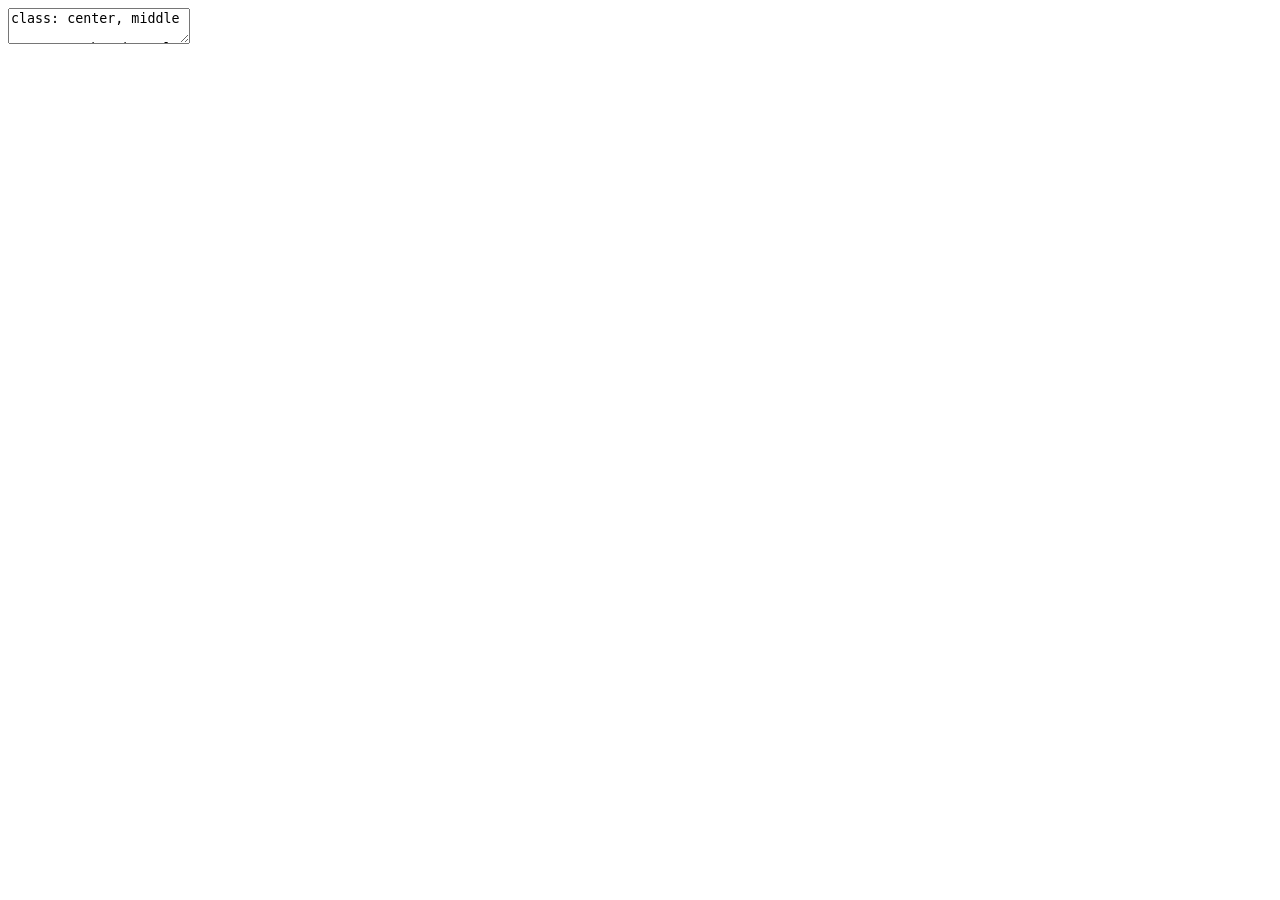
==== oefeningen/presentatie/index.html @ 6100da39 "presentatie tekst edited" ====
<!doctype html>
<html lang="nl">
  <head>
    <meta charset="utf-8" />
    <title>Kom kijken in mijn brein</title>
    <style>
      /* Zet de stylesheet naar je hand... of laat het lekker minimalistisch */
      body {
        font-family: system-ui, sans-serif;
      }
      .remark-code,
      .remark-inline-code {
        font-family: monospace;
      }
    </style>
  </head>
  <body>
    <textarea id="source">
class: center, middle

# Dansen, hoe het al mijn hele leven met me meegaat.
Teresa Smits

---

class: center, middle

background-image: url(c:\Users\teres\OneDrive\CMD\Jaar 2\blok 1\digital garden SKYPIA\skypia\oefeningen\presentatie\baby teresa.jpeg)

# Mijn achtergond

Door mijn Cubaanse achtergrond heb ik van jongs af aan veel meegekregen van muziek, ritme en dans. 
Als kind heb ik verschillende dansstijlen geprobeerd, waaronder hiphop, dance, afro en commercial. 
Vooral commercial vond ik erg leuk, omdat je daarin veel verschillende bewegingen en stijlen kunt combineren.

Dans is gewoon iets dat altijd bij mij heeft gepast!

---

class: center, middle

# links : tekst

Welke 10 links heb je gelezen, geraadpleegd ter inspiratie, verdieping? Wat heb je daaruit gehaald?

---

class: center, middle

# afbeeldingen : beetje tekst

Waarom kies je specifiek voor deze verzameling? Zijn er patronen te ontdekken? Heeft
alles een specifieke kleurstelling? Herken je een actie, een gevoel, een materiaal of
een standpunt? Wat is kenmerkend voor deze verzameling? Welke dingen komen steeds terug?

---

class: center, middle


---

class: center, middle


---

<!-- Slide zonder titel! -->

Hieronder een voorbeeld voor het opnemen van een afbeelding. Het is iets lastiger
om met Remarkjs een heleboel afbeeldingen op één slide op te nemen, je hebt daar
veel custom CSS voor nodig. Een handige workaround is om in een fotobewerkingsprogramma
een aantal collages van de door jou gevonden afbeeldingen te maken en die op te
nemen als afbeelding op de slide...

![placeholder image](./placeholder.svg)

---
background-image: url(./placeholder.svg)

... of als [background image](https://github.com/gnab/remark/wiki/Markdown#background-image) voor een slide.

---

# Introtekst

Wat wil je een ander vertellen over je onderwerp ​

Hoe denk je dit te vertellen met eigen content? en met overige content zoals (links, afbeeldingen, tekst)

Schrijf een eerste stukje content als basis voor je garden (maximaal 180 tekens).

<!-- Laat onderstaande staan anders breekt je presentatie -->
    </textarea>
    <script src="./remark-latest.min.js"></script>
    <script>
      var slideshow = remark.create({
        ratio: "16:9",
      });
    </script>
  </body>
</html>
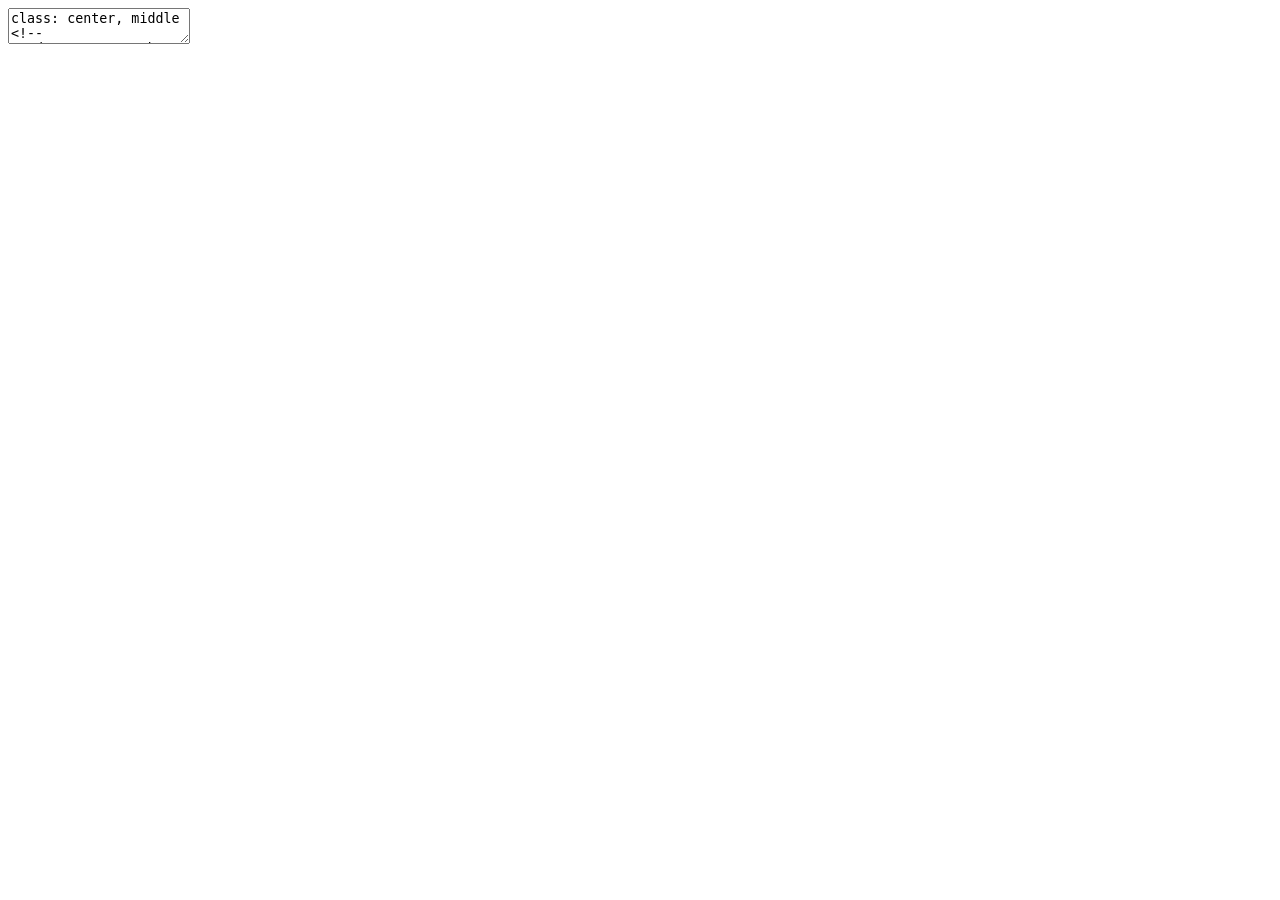
==== commit a67151a4: "edit" ====
--- a/oefeningen/presentatie/index.html
+++ b/oefeningen/presentatie/index.html
@@ -2,7 +2,7 @@
 <html lang="nl">
   <head>
     <meta charset="utf-8" />
-    <title>Kom kijken in mijn brein</title>
+    <title>Inspiratie voor mijn digital garden, SKYPIA</title>
     <style>
       /* Zet de stylesheet naar je hand... of laat het lekker minimalistisch */
       body {
@@ -17,51 +17,46 @@
   <body>
     <textarea id="source">
 class: center, middle
+<!--
+In deze textarea kan je in Markdown de slides aanpassen,
+zie https://github.com/gnab/remark/wiki voor alle mogelijkheden!
+-->
 
-# Dansen, hoe het al mijn hele leven met me meegaat.
-Teresa Smits
+# Inspiratie voor de digital garden van ...
+
+Dit is een voorbeeld. Pas alles aan, zet het naar je hand, doe dingen...
 
 ---
 
-class: center, middle
+# Agenda
 
-background-image: url(c:\Users\teres\OneDrive\CMD\Jaar 2\blok 1\digital garden SKYPIA\skypia\oefeningen\presentatie\baby teresa.jpeg)
 
-# Mijn achtergond
-
-Door mijn Cubaanse achtergrond heb ik van jongs af aan veel meegekregen van muziek, ritme en dans. 
-Als kind heb ik verschillende dansstijlen geprobeerd, waaronder hiphop, dance, afro en commercial. 
-Vooral commercial vond ik erg leuk, omdat je daarin veel verschillende bewegingen en stijlen kunt combineren.
-
-Dans is gewoon iets dat altijd bij mij heeft gepast!
+1. Onderwerp
+2. 10 links
+3. 50 afbeeldingen
+4. ...(max 11 slides, 15 totaal)
+5. introtekst van max. 180 tekens
 
 ---
 
-class: center, middle
+# Onderwerp
 
-# links : tekst
+Wat is jouw interesse, waarom, wat, hoe (cultuur, vakmanschap, sport, idool, ​hobby, passie categorie enz.) toon een hoeveelheid afbeeldingen.​
+Dansen (Salsa, freestyle en choreo), Gamen (computer games), Cubaanse achtergond, Anime... Game of thrones.. series
+
+---
+
+# 10 links
 
 Welke 10 links heb je gelezen, geraadpleegd ter inspiratie, verdieping? Wat heb je daaruit gehaald?
 
 ---
 
-class: center, middle
-
-# afbeeldingen : beetje tekst
+# Zoek 50 afbeeldingen
 
 Waarom kies je specifiek voor deze verzameling? Zijn er patronen te ontdekken? Heeft
 alles een specifieke kleurstelling? Herken je een actie, een gevoel, een materiaal of
 een standpunt? Wat is kenmerkend voor deze verzameling? Welke dingen komen steeds terug?
-
----
-
-class: center, middle
-
-
----
-
-class: center, middle
-
 
 ---
 
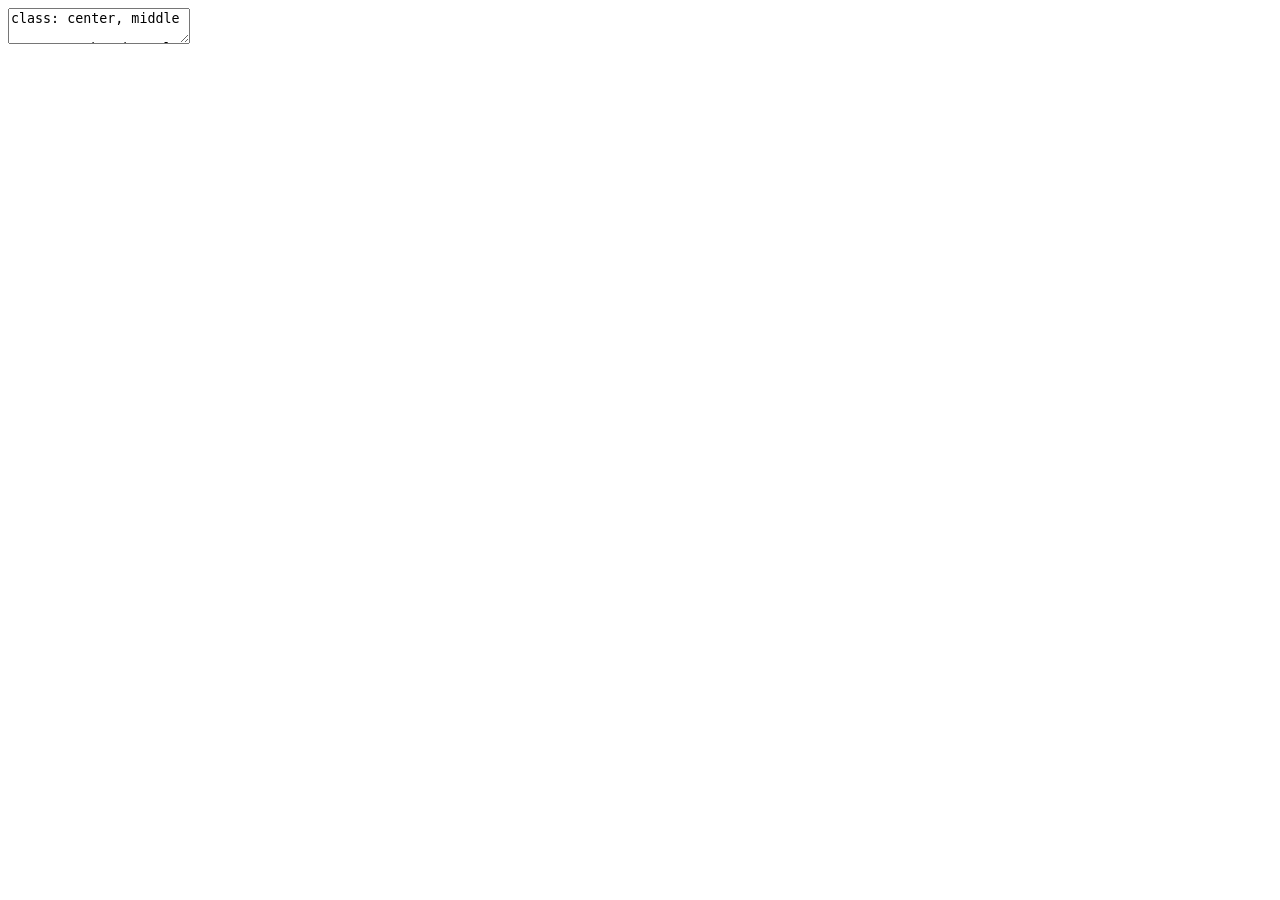
==== commit 6ddfcdf4: "edit" ====
--- a/oefeningen/presentatie/index.html
+++ b/oefeningen/presentatie/index.html
@@ -2,7 +2,7 @@
 <html lang="nl">
   <head>
     <meta charset="utf-8" />
-    <title>Inspiratie voor mijn digital garden, SKYPIA</title>
+    <title>Kom kijken in mijn brein</title>
     <style>
       /* Zet de stylesheet naar je hand... of laat het lekker minimalistisch */
       body {
@@ -17,46 +17,51 @@
   <body>
     <textarea id="source">
 class: center, middle
-<!--
-In deze textarea kan je in Markdown de slides aanpassen,
-zie https://github.com/gnab/remark/wiki voor alle mogelijkheden!
--->
 
-# Inspiratie voor de digital garden van ...
-
-Dit is een voorbeeld. Pas alles aan, zet het naar je hand, doe dingen...
+# Dansen, hoe het al mijn hele leven met me meegaat.
+Teresa Smits
 
 ---
 
-# Agenda
+class: center, middle
 
+<img src="../../afbeeldingen/babyteresa.jpeg" alt="baby teresa in Cuba"/>
 
-1. Onderwerp
-2. 10 links
-3. 50 afbeeldingen
-4. ...(max 11 slides, 15 totaal)
-5. introtekst van max. 180 tekens
+# Mijn achtergond
+
+Door mijn Cubaanse achtergrond heb ik van jongs af aan veel meegekregen van muziek, ritme en dans. 
+Als kind heb ik verschillende dansstijlen geprobeerd, waaronder hiphop, dance, afro en commercial. 
+Vooral commercial vond ik erg leuk, omdat je daarin veel verschillende bewegingen en stijlen kunt combineren.
+
+Dans is gewoon iets dat altijd bij mij heeft gepast!
 
 ---
 
-# Onderwerp
+class: center, middle
 
-Wat is jouw interesse, waarom, wat, hoe (cultuur, vakmanschap, sport, idool, ​hobby, passie categorie enz.) toon een hoeveelheid afbeeldingen.​
-Dansen (Salsa, freestyle en choreo), Gamen (computer games), Cubaanse achtergond, Anime... Game of thrones.. series
-
----
-
-# 10 links
+# links : tekst
 
 Welke 10 links heb je gelezen, geraadpleegd ter inspiratie, verdieping? Wat heb je daaruit gehaald?
 
 ---
 
-# Zoek 50 afbeeldingen
+class: center, middle
+
+# afbeeldingen : beetje tekst
 
 Waarom kies je specifiek voor deze verzameling? Zijn er patronen te ontdekken? Heeft
 alles een specifieke kleurstelling? Herken je een actie, een gevoel, een materiaal of
 een standpunt? Wat is kenmerkend voor deze verzameling? Welke dingen komen steeds terug?
+
+---
+
+class: center, middle
+
+
+---
+
+class: center, middle
+
 
 ---
 
